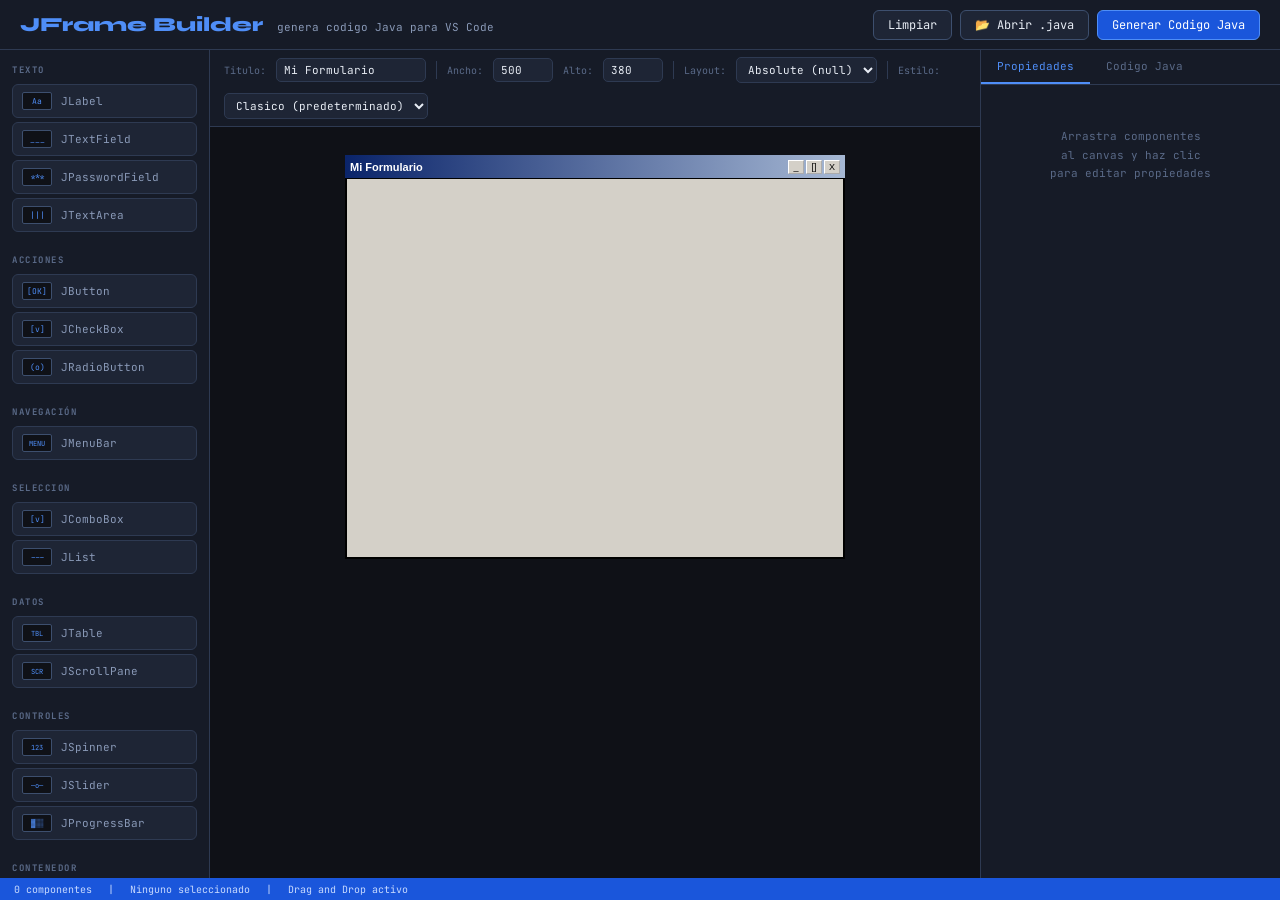
==== index_en_construccion.html @ 0cf24d25 "separar en archivos" ====
<!DOCTYPE html>
<html lang="es">
<head>
<meta charset="UTF-8">
<title>JFrame Form Builder</title>
<link href="https://fonts.googleapis.com/css2?family=JetBrains+Mono:wght@400;500;700&family=Syne:wght@700;800&display=swap" rel="stylesheet">
<link rel="stylesheet" href="style.css">
</head>
<body>
<div class="topbar">
  <div class="logo">JFrame Builder <em>genera codigo Java para VS Code</em></div>
  <div class="tbactions">
    <button class="btn" onclick="clearAll()">Limpiar</button>
    <button class="btn" onclick="document.getElementById('fileInput').click()" title="Abrir archivo .java generado por esta herramienta">&#128194; Abrir .java</button>
    <input type="file" id="fileInput" accept=".java" style="display:none" onchange="loadJavaFile(event)">
    <button class="btn btn-primary" onclick="generateCode();switchTab('code')">Generar Codigo Java</button>
  </div>
</div>
<div class="main">
  <div class="palette">
    <div class="pal-section">
      <div class="pal-label">Texto</div>
      <div class="comp-item" draggable="true" ondragstart="dragStart(event,'label')"><div class="comp-icon">Aa</div>JLabel</div>
      <div class="comp-item" draggable="true" ondragstart="dragStart(event,'textfield')"><div class="comp-icon">___</div>JTextField</div>
      <div class="comp-item" draggable="true" ondragstart="dragStart(event,'password')"><div class="comp-icon">***</div>JPasswordField</div>
      <div class="comp-item" draggable="true" ondragstart="dragStart(event,'textarea')"><div class="comp-icon">|||</div>JTextArea</div>
    </div>
    <div class="pal-section">
      <div class="pal-label">Acciones</div>
      <div class="comp-item" draggable="true" ondragstart="dragStart(event,'button')"><div class="comp-icon">[OK]</div>JButton</div>
      <div class="comp-item" draggable="true" ondragstart="dragStart(event,'checkbox')"><div class="comp-icon">[v]</div>JCheckBox</div>
      <div class="comp-item" draggable="true" ondragstart="dragStart(event,'radio')"><div class="comp-icon">(o)</div>JRadioButton</div>
    </div>
    <div class="pal-section">
      <div class="pal-label">Navegación</div>
      <div class="comp-item" draggable="true" ondragstart="dragStart(event,'menubar')"><div class="comp-icon" style="font-size:7px">MENU</div>JMenuBar</div>
    </div>
    <div class="pal-section">
      <div class="pal-label">Seleccion</div>
      <div class="comp-item" draggable="true" ondragstart="dragStart(event,'combobox')"><div class="comp-icon">[v]</div>JComboBox</div>
      <div class="comp-item" draggable="true" ondragstart="dragStart(event,'list')"><div class="comp-icon">---</div>JList</div>
    </div>
    <div class="pal-section">
      <div class="pal-label">Datos</div>
      <div class="comp-item" draggable="true" ondragstart="dragStart(event,'table')"><div class="comp-icon" style="font-size:7px">TBL</div>JTable</div>
      <div class="comp-item" draggable="true" ondragstart="dragStart(event,'scrollpane')"><div class="comp-icon" style="font-size:7px">SCR</div>JScrollPane</div>
    </div>
    <div class="pal-section">
      <div class="pal-label">Controles</div>
      <div class="comp-item" draggable="true" ondragstart="dragStart(event,'spinner')"><div class="comp-icon" style="font-size:7px">123</div>JSpinner</div>
      <div class="comp-item" draggable="true" ondragstart="dragStart(event,'slider')"><div class="comp-icon" style="font-size:7px">—o—</div>JSlider</div>
      <div class="comp-item" draggable="true" ondragstart="dragStart(event,'progressbar')"><div class="comp-icon" style="font-size:7px">▓░░</div>JProgressBar</div>
    </div>
    <div class="pal-section">
      <div class="pal-label">Contenedor</div>
      <div class="comp-item" draggable="true" ondragstart="dragStart(event,'panel')"><div class="comp-icon">[ ]</div>JPanel</div>
      <div class="comp-item" draggable="true" ondragstart="dragStart(event,'tabbedpane')"><div class="comp-icon" style="font-size:7px">TAB</div>JTabbedPane</div>
      <div class="comp-item" draggable="true" ondragstart="dragStart(event,'separator')"><div class="comp-icon" style="font-size:7px">—</div>JSeparator</div>
    </div>
  </div>

  <div class="center">
    <div class="ctoolbar">
      <label>Titulo:</label>
      <input type="text" id="frameTitle" value="Mi Formulario" oninput="updateFrameTitle()">
      <div class="sep"></div>
      <label>Ancho:</label>
      <input type="number" id="frameW" value="500" min="200" max="1200" oninput="resizeFrame()">
      <label>Alto:</label>
      <input type="number" id="frameH" value="380" min="150" max="900" oninput="resizeFrame()">
      <div class="sep"></div>
      <label>Layout:</label>
      <select id="layoutType">
        <option value="null">Absolute (null)</option>
        <option value="flow">FlowLayout</option>
        <option value="border">BorderLayout</option>
        <option value="grid">GridLayout</option>
        <option value="gridbag">GridBagLayout</option>
      </select>
      <div class="sep"></div>
      <label>Estilo:</label>
      <select id="lookFeel" onchange="applyLookFeel()">
        <option value="default">Clasico (predeterminado)</option>
        <option value="flatlight">Flat Claro</option>
        <option value="flatdark">Flat Oscuro</option>
      </select>
    </div>
    <div class="canvas-scroll" ondragover="event.preventDefault()" ondrop="dropOnCanvas(event)">
      <div class="frame-sim" id="frameSim">
        <div class="frame-titlebar">
          <span class="frame-title-text" id="frameTitleBar">Mi Formulario</span>
          <div class="frame-wtbs">
            <div class="wtb">_</div><div class="wtb">[]</div><div class="wtb">X</div>
          </div>
        </div>
        <div class="frame-body" id="frameBody"></div>
      </div>
    </div>
  </div>

  <div class="right">
    <div class="right-tabs">
      <div class="rtab active" onclick="switchTab('props')" id="tab-props">Propiedades</div>
      <div class="rtab" onclick="switchTab('code')" id="tab-code">Codigo Java</div>
    </div>
    <div class="rpanel active" id="panel-props">
      <div class="no-sel" id="noSel">Arrastra componentes<br>al canvas y haz clic<br>para editar propiedades</div>
      <div id="propsContent" style="display:none"></div>
    </div>
    <div class="code-panel" id="panel-code">
      <textarea class="code-box" id="codeBox" readonly spellcheck="false">// Haz clic en "Generar Codigo Java"</textarea>
      <div class="code-actions">
        <button class="btn btn-primary" onclick="copyCode()" style="flex:1">Copiar codigo</button>
        <button class="btn" onclick="downloadCode()">Guardar .java</button>
      </div>
    </div>
  </div>
</div>
<div class="statusbar">
  <span id="statusComp">0 componentes</span>
  <span>|</span>
  <span id="statusSel">Ninguno seleccionado</span>
  <span>|</span>
  <span>Drag and Drop activo</span>
</div>

<script src="script.js">
 
</script>
</body>
</html>
---- style.css ----
:root{--bg:#0f1117;--bg2:#161b27;--bg3:#1e2535;--bg4:#252d42;--border:#2e3a52;--border2:#3d4f6e;--text:#e8edf5;--text2:#8a9ab8;--text3:#5a6a88;--accent:#4f8ef7;--accent2:#1a56db;--green:#34c97a;--red:#f05a5a;--mono:'JetBrains Mono',monospace;--display:'Syne',sans-serif}
*{box-sizing:border-box;margin:0;padding:0}
body{background:var(--bg);color:var(--text);font-family:var(--mono);height:100vh;display:flex;flex-direction:column;overflow:hidden}
.topbar{background:var(--bg2);border-bottom:1px solid var(--border);height:50px;display:flex;align-items:center;justify-content:space-between;padding:0 20px;flex-shrink:0}
.logo{font-family:var(--display);font-size:20px;font-weight:800;color:var(--accent)}.logo em{color:var(--text2);font-style:normal;font-size:11px;margin-left:8px;font-family:var(--mono);font-weight:400}
.tbactions{display:flex;gap:8px}
.btn{padding:6px 14px;border-radius:6px;font-size:12px;font-family:var(--mono);cursor:pointer;border:1px solid var(--border2);background:var(--bg3);color:var(--text);transition:all .15s}
.btn:hover{background:var(--bg4);border-color:var(--accent)}
.btn-primary{background:var(--accent2);border-color:var(--accent);color:#fff}.btn-primary:hover{background:var(--accent)}
.main{display:flex;flex:1;overflow:hidden}
.palette{width:210px;background:var(--bg2);border-right:1px solid var(--border);overflow-y:auto;flex-shrink:0;padding-bottom:20px}
.pal-section{padding:14px 12px 4px}
.pal-label{font-size:9px;letter-spacing:1.5px;text-transform:uppercase;color:var(--text3);margin-bottom:8px;font-weight:700}
.comp-item{display:flex;align-items:center;gap:9px;padding:7px 9px;border-radius:6px;border:1px solid var(--border);background:var(--bg3);cursor:grab;margin-bottom:4px;font-size:11px;color:var(--text2);transition:all .12s;user-select:none}
.comp-item:hover{border-color:var(--accent);color:var(--text);background:var(--bg4)}
.comp-icon{width:30px;height:18px;border:1px solid var(--border2);border-radius:2px;display:flex;align-items:center;justify-content:center;font-size:8px;color:var(--accent);background:var(--bg);flex-shrink:0}
.center{flex:1;display:flex;flex-direction:column;overflow:hidden}
.ctoolbar{background:var(--bg2);border-bottom:1px solid var(--border);padding:7px 14px;display:flex;align-items:center;gap:10px;flex-shrink:0;flex-wrap:wrap}
.ctoolbar label{font-size:10px;color:var(--text3)}
.ctoolbar input,.ctoolbar select{background:var(--bg3);border:1px solid var(--border);color:var(--text);font-family:var(--mono);font-size:11px;padding:4px 7px;border-radius:5px}
.ctoolbar input[type=text]{width:150px}
.ctoolbar input[type=number]{width:60px}
.sep{width:1px;height:18px;background:var(--border);flex-shrink:0}
.canvas-scroll{flex:1;overflow:auto;display:flex;align-items:flex-start;justify-content:center;padding:28px;background:var(--bg)}
.frame-sim{position:relative;flex-shrink:0}
.frame-titlebar{height:24px;background:linear-gradient(90deg,#0a246a,#a6b8d4);display:flex;align-items:center;justify-content:space-between;padding:0 5px;border-bottom:1px solid #000}
.frame-title-text{font-size:11px;color:#fff;font-family:'Tahoma',sans-serif;font-weight:700}
.frame-wtbs{display:flex;gap:2px}
.wtb{width:16px;height:14px;background:#d4d0c8;border:1.5px outset #fff;font-size:9px;display:flex;align-items:center;justify-content:center;color:#000;font-family:'Tahoma',sans-serif;cursor:default}
.frame-body{position:relative;background:#d4d0c8;overflow:hidden;border:2px solid #000;border-top:none}
.placed{position:absolute;cursor:move;user-select:none}
.placed.selected{outline:2px solid var(--accent);outline-offset:2px}
.drag-overlay{position:absolute;inset:0;z-index:5;cursor:move}
.resize-h{position:absolute;right:-5px;bottom:-5px;width:10px;height:10px;background:var(--accent);cursor:se-resize;display:none;border-radius:2px;z-index:10}
.placed.selected .resize-h{display:block}
.del-h{position:absolute;top:-8px;right:-8px;width:16px;height:16px;background:var(--red);border-radius:50%;color:#fff;font-size:10px;display:none;align-items:center;justify-content:center;cursor:pointer;z-index:11;line-height:16px;text-align:center}
.placed.selected .del-h{display:flex}
.w98-label{font-size:11px;font-family:'Tahoma',sans-serif;color:#000;white-space:nowrap;line-height:1.4}
.w98-input{width:100%;height:22px;border:2px inset #808080;background:#fff;font-size:11px;font-family:'Tahoma',sans-serif;padding:0 3px;pointer-events:none}
.w98-textarea{width:100%;height:100%;border:2px inset #808080;background:#fff;font-size:11px;font-family:'Tahoma',sans-serif;padding:2px 3px;resize:none;pointer-events:none}
.w98-btn{height:24px;background:#d4d0c8;border:2px outset #fff;font-size:11px;font-family:'Tahoma',sans-serif;padding:0 12px;cursor:default;white-space:nowrap;width:100%;pointer-events:none}
.w98-check{display:flex;align-items:center;gap:5px;font-size:11px;font-family:'Tahoma',sans-serif;color:#000;pointer-events:none}
.w98-radio{display:flex;align-items:center;gap:5px;font-size:11px;font-family:'Tahoma',sans-serif;color:#000;pointer-events:none}
.w98-combo{width:100%;height:22px;background:#fff;border:2px inset #808080;font-size:11px;font-family:'Tahoma',sans-serif;padding:0 2px;pointer-events:none}
.w98-list{width:100%;height:100%;border:2px inset #808080;background:#fff;font-size:11px;font-family:'Tahoma',sans-serif;pointer-events:none}
.w98-table{width:100%;height:100%;border-collapse:collapse;font-size:11px;font-family:'Tahoma',sans-serif;background:#fff}
.w98-table th{background:#d4d0c8;border:1px solid #808080;padding:1px 4px;font-weight:700;text-align:left;font-size:11px;white-space:nowrap}
.w98-table td{border:1px solid #c0c0c0;padding:1px 4px;font-size:11px;white-space:nowrap}
.w98-table-wrap{width:100%;height:100%;border:2px inset #808080;overflow:auto;background:#fff}
.w98-spinner{display:flex;width:100%;height:22px;pointer-events:none}
.w98-spinner input{flex:1;border:2px inset #808080;border-right:none;font-size:11px;font-family:'Tahoma',sans-serif;padding:0 3px;background:#fff}
.w98-spinner-btns{display:flex;flex-direction:column;width:16px}
.w98-spinner-btns span{flex:1;background:#d4d0c8;border:1px outset #fff;display:flex;align-items:center;justify-content:center;font-size:7px;cursor:default;line-height:1}
.w98-slider{width:100%;display:flex;align-items:center;height:100%;padding:0 4px;pointer-events:none}
.w98-slider input[type=range]{width:100%;accent-color:#000080;cursor:default}
.w98-progress{width:100%;height:100%;border:2px inset #808080;background:#d4d0c8;position:relative;overflow:hidden}
.w98-progress-bar{height:100%;background:#000080;transition:width .3s}
.w98-tabpane{width:100%;height:100%;display:flex;flex-direction:column;pointer-events:none}
.w98-tabpane-tabs{display:flex;gap:2px;padding:2px 2px 0}
.w98-tabpane-tab{padding:2px 10px;background:#d4d0c8;border:1px solid #808080;border-bottom:none;font-size:10px;font-family:'Tahoma',sans-serif;cursor:default}
.w98-tabpane-tab.active{background:#d4d0c8;border-bottom:1px solid #d4d0c8;margin-bottom:-1px;z-index:1;font-weight:bold}
.w98-tabpane-body{flex:1;border:1px solid #808080;background:#d4d0c8;padding:4px}
.w98-separator-h{width:100%;height:2px;border-top:1px solid #808080;border-bottom:1px solid #fff;margin:4px 0}
.w98-separator-v{height:100%;width:2px;border-left:1px solid #808080;border-right:1px solid #fff}
.w98-scrollpane{width:100%;height:100%;border:2px inset #808080;background:#fff;overflow:auto;font-size:11px;font-family:'Tahoma',sans-serif;color:#333;padding:2px}
.w98-menubar{width:100%;height:22px;background:#d4d0c8;border-bottom:1px solid #808080;display:flex;align-items:center;padding:0 4px;gap:8px;font-size:11px;font-family:'Tahoma',sans-serif;color:#000}
.w98-menu-item{padding:1px 5px;cursor:default}
.right{width:300px;background:var(--bg2);border-left:1px solid var(--border);display:flex;flex-direction:column;flex-shrink:0;overflow:hidden}
.right-tabs{display:flex;border-bottom:1px solid var(--border)}
.rtab{padding:9px 16px;font-size:11px;color:var(--text3);cursor:pointer;border-bottom:2px solid transparent;transition:all .12s}
.rtab.active{color:var(--accent);border-bottom-color:var(--accent)}
.rpanel{flex:1;overflow-y:auto;padding:12px;display:none}
.rpanel.active{display:block}
.prop-group{margin-bottom:14px}
.prop-group-title{font-size:9px;letter-spacing:1.5px;text-transform:uppercase;color:var(--text3);margin-bottom:8px;font-weight:700}
.prop-row{display:flex;flex-direction:column;gap:3px;margin-bottom:8px}
.prop-label{font-size:10px;color:var(--text2)}
.prop-input{background:var(--bg3);border:1px solid var(--border);color:var(--text);font-family:var(--mono);font-size:11px;padding:5px 8px;border-radius:5px;width:100%}
.prop-input:focus{outline:none;border-color:var(--accent)}
.no-sel{text-align:center;padding:30px 10px;font-size:11px;color:var(--text3);line-height:1.7}
.code-panel{flex:1;display:none;flex-direction:column;padding:12px;overflow:hidden}
.code-panel.active{display:flex}
.code-box{flex:1;background:var(--bg);border:1px solid var(--border);border-radius:6px;color:#a9d1a9;font-family:var(--mono);font-size:10px;padding:10px;resize:none;width:100%;line-height:1.6}
.code-actions{display:flex;gap:8px;margin-top:10px;flex-shrink:0}
.statusbar{background:var(--accent2);height:22px;display:flex;align-items:center;padding:0 14px;font-size:10px;color:#c8daff;flex-shrink:0;gap:16px}
/* ===== Temas Flat (aditivo: solo se aplican cuando se elige el estilo en la barra; el modo Clasico queda intacto) ===== */
#frameSim.laf-flatlight{--f-bg:#f3f3f3;--f-field:#ffffff;--f-border:#c6c9ce;--f-text:#1f2328;--f-accent:#3d7eff;--f-btn:#e8ebef;--f-head:#eceef1;--f-title:#e6e8eb;--f-titletext:#1f2328}
#frameSim.laf-flatdark{--f-bg:#3c3f41;--f-field:#45494a;--f-border:#585b5d;--f-text:#dcdcdc;--f-accent:#4b9fff;--f-btn:#4c5052;--f-head:#3c3f41;--f-title:#2b2b2b;--f-titletext:#dcdcdc}
#frameSim[class*="laf-flat"] .frame-titlebar{background:var(--f-title);border-bottom:1px solid var(--f-border)}
#frameSim[class*="laf-flat"] .frame-title-text{color:var(--f-titletext)}
#frameSim[class*="laf-flat"] .wtb{background:transparent;border:none;color:var(--f-titletext);width:18px}
#frameSim[class*="laf-flat"] .frame-body{background:var(--f-bg);border:1px solid var(--f-border);border-top:none}
#frameSim[class*="laf-flat"] .w98-label{color:var(--f-text)}
#frameSim[class*="laf-flat"] .w98-input,#frameSim[class*="laf-flat"] .w98-textarea,#frameSim[class*="laf-flat"] .w98-combo,#frameSim[class*="laf-flat"] .w98-list,#frameSim[class*="laf-flat"] .w98-spinner input,#frameSim[class*="laf-flat"] .w98-scrollpane{background:var(--f-field);border:1px solid var(--f-border);color:var(--f-text);border-radius:4px}
#frameSim[class*="laf-flat"] .w98-btn{background:var(--f-btn);border:1px solid var(--f-border);color:var(--f-text);border-radius:4px}
#frameSim[class*="laf-flat"] .w98-check,#frameSim[class*="laf-flat"] .w98-radio{color:var(--f-text)}
#frameSim[class*="laf-flat"] .w98-table{background:var(--f-field);color:var(--f-text)}
#frameSim[class*="laf-flat"] .w98-table th{background:var(--f-head);border:1px solid var(--f-border);color:var(--f-text)}
#frameSim[class*="laf-flat"] .w98-table td{border:1px solid var(--f-border);color:var(--f-text)}
#frameSim[class*="laf-flat"] .w98-table-wrap{background:var(--f-field);border:1px solid var(--f-border);border-radius:4px}
#frameSim[class*="laf-flat"] .w98-spinner-btns span{background:var(--f-btn);border:1px solid var(--f-border);color:var(--f-text)}
#frameSim[class*="laf-flat"] .w98-progress{background:var(--f-field);border:1px solid var(--f-border);border-radius:4px}
#frameSim[class*="laf-flat"] .w98-progress-bar{background:var(--f-accent)}
#frameSim[class*="laf-flat"] .w98-tabpane-tab{background:var(--f-btn);border:1px solid var(--f-border);border-bottom:none;color:var(--f-text)}
#frameSim[class*="laf-flat"] .w98-tabpane-tab.active{background:var(--f-bg);border-bottom:1px solid var(--f-bg);font-weight:bold}
#frameSim[class*="laf-flat"] .w98-tabpane-body{background:var(--f-bg);border:1px solid var(--f-border)}
#frameSim[class*="laf-flat"] .w98-menubar{background:var(--f-title);border-bottom:1px solid var(--f-border);color:var(--f-text)}
#frameSim[class*="laf-flat"] .w98-separator-h{border-top:1px solid var(--f-border);border-bottom:none}
#frameSim[class*="laf-flat"] .w98-separator-v{border-left:1px solid var(--f-border);border-right:none}
#frameSim[class*="laf-flat"] .w98-slider input[type=range]{accent-color:var(--f-accent)}
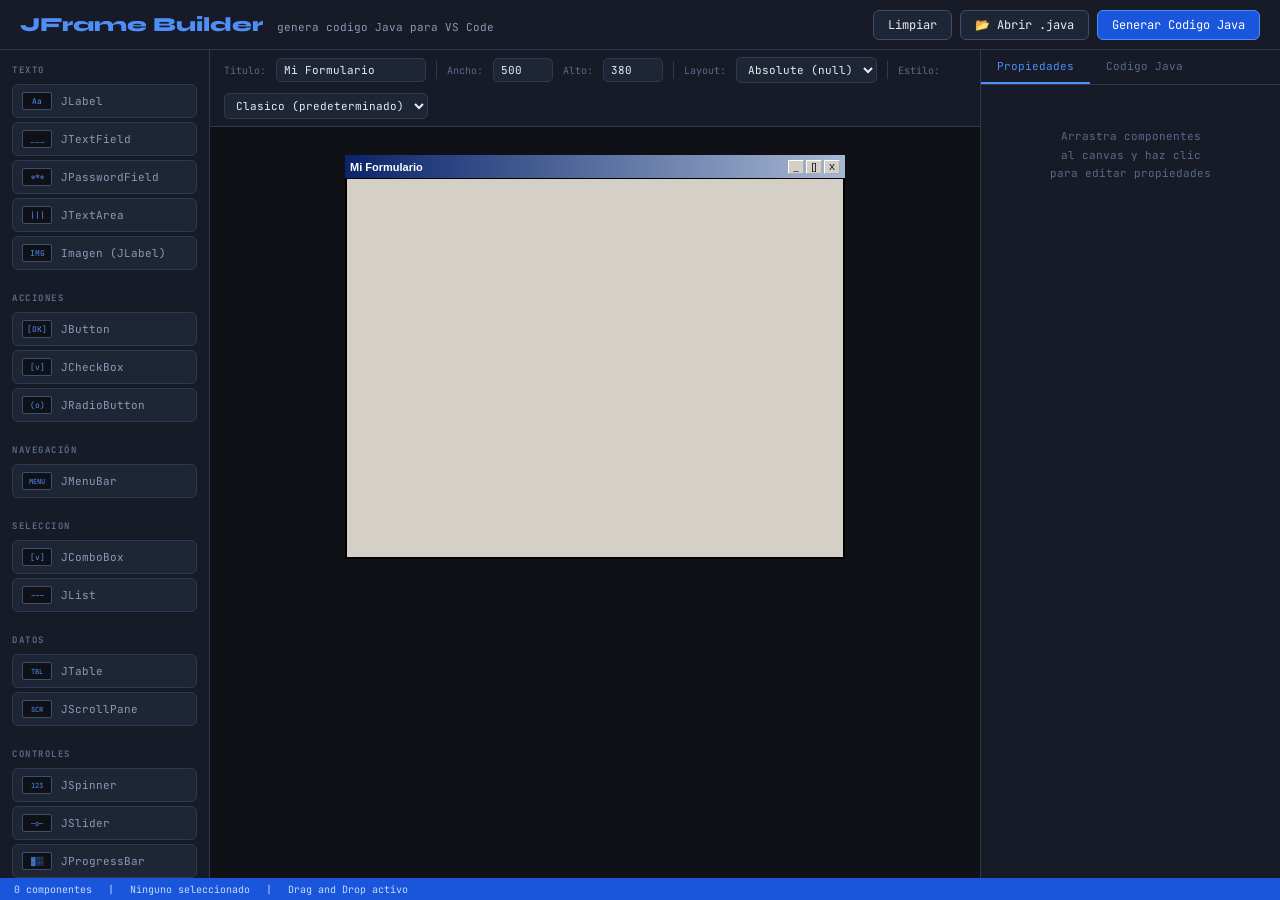
==== commit ac66efc3: "intento de poner imagenes en jlabel" ====
--- a/index_en_construccion.html
+++ b/index_en_construccion.html
@@ -7,7 +7,7 @@
 <link rel="stylesheet" href="style.css">
 </head>
 <body>
-<div class="topbar">
+<header class="topbar">
   <div class="logo">JFrame Builder <em>genera codigo Java para VS Code</em></div>
   <div class="tbactions">
     <button class="btn" onclick="clearAll()">Limpiar</button>
@@ -15,15 +15,16 @@
     <input type="file" id="fileInput" accept=".java" style="display:none" onchange="loadJavaFile(event)">
     <button class="btn btn-primary" onclick="generateCode();switchTab('code')">Generar Codigo Java</button>
   </div>
-</div>
-<div class="main">
-  <div class="palette">
+</header>
+<main class="main">
+  <aside class="palette">
     <div class="pal-section">
       <div class="pal-label">Texto</div>
       <div class="comp-item" draggable="true" ondragstart="dragStart(event,'label')"><div class="comp-icon">Aa</div>JLabel</div>
       <div class="comp-item" draggable="true" ondragstart="dragStart(event,'textfield')"><div class="comp-icon">___</div>JTextField</div>
       <div class="comp-item" draggable="true" ondragstart="dragStart(event,'password')"><div class="comp-icon">***</div>JPasswordField</div>
       <div class="comp-item" draggable="true" ondragstart="dragStart(event,'textarea')"><div class="comp-icon">|||</div>JTextArea</div>
+      <div class="comp-item" draggable="true" ondragstart="dragStart(event,'image')"><div class="comp-icon">IMG</div>Imagen (JLabel)</div>
     </div>
     <div class="pal-section">
       <div class="pal-label">Acciones</div>
@@ -57,9 +58,9 @@
       <div class="comp-item" draggable="true" ondragstart="dragStart(event,'tabbedpane')"><div class="comp-icon" style="font-size:7px">TAB</div>JTabbedPane</div>
       <div class="comp-item" draggable="true" ondragstart="dragStart(event,'separator')"><div class="comp-icon" style="font-size:7px">—</div>JSeparator</div>
     </div>
-  </div>
+</aside>
 
-  <div class="center">
+  <center class="center">
     <div class="ctoolbar">
       <label>Titulo:</label>
       <input type="text" id="frameTitle" value="Mi Formulario" oninput="updateFrameTitle()">
@@ -83,6 +84,8 @@
         <option value="default">Clasico (predeterminado)</option>
         <option value="flatlight">Flat Claro</option>
         <option value="flatdark">Flat Oscuro</option>
+        <option value="flatintellij">FlatLaf IntelliJ</option>
+        <option value="flatdarcula">FlatLaf Darcula</option>
       </select>
     </div>
     <div class="canvas-scroll" ondragover="event.preventDefault()" ondrop="dropOnCanvas(event)">
@@ -96,9 +99,9 @@
         <div class="frame-body" id="frameBody"></div>
       </div>
     </div>
-  </div>
+  </center>
 
-  <div class="right">
+  <aside class="right">
     <div class="right-tabs">
       <div class="rtab active" onclick="switchTab('props')" id="tab-props">Propiedades</div>
       <div class="rtab" onclick="switchTab('code')" id="tab-code">Codigo Java</div>
@@ -114,8 +117,8 @@
         <button class="btn" onclick="downloadCode()">Guardar .java</button>
       </div>
     </div>
-  </div>
-</div>
+  </aside>
+</main>
 <div class="statusbar">
   <span id="statusComp">0 componentes</span>
   <span>|</span>
@@ -125,7 +128,7 @@
 </div>
 
 <script src="script.js">
- 
+  
 </script>
 </body>
 </html>
--- a/style.css
+++ b/style.css
@@ -107,4 +107,9 @@
 #frameSim[class*="laf-flat"] .w98-menubar{background:var(--f-title);border-bottom:1px solid var(--f-border);color:var(--f-text)}
 #frameSim[class*="laf-flat"] .w98-separator-h{border-top:1px solid var(--f-border);border-bottom:none}
 #frameSim[class*="laf-flat"] .w98-separator-v{border-left:1px solid var(--f-border);border-right:none}
-#frameSim[class*="laf-flat"] .w98-slider input[type=range]{accent-color:var(--f-accent)}+#frameSim[class*="laf-flat"] .w98-slider input[type=range]{accent-color:var(--f-accent)}
+/* Dracula: Tonos violetas/oscuros profundos */
+#frameSim.laf-flatdarcula{--f-bg:#282a36;--f-field:#44475a;--f-border:#6272a4;--f-text:#f8f8f2;--f-accent:#bd93f9;--f-btn:#44475a;--f-head:#21222c;--f-title:#191a21;--f-titletext:#bd93f9}
+
+/* Nord / Cyan: Tonos azulados y claros distintos */
+#frameSim.laf-flatintellij{--f-bg:#e5e9f0;--f-field:#ffffff;--f-border:#81a1c1;--f-text:#2e3440;--f-accent:#88c0d0;--f-btn:#d8dee9;--f-head:#d8dee9;--f-title:#c8d0e0;--f-titletext:#2e3440}
